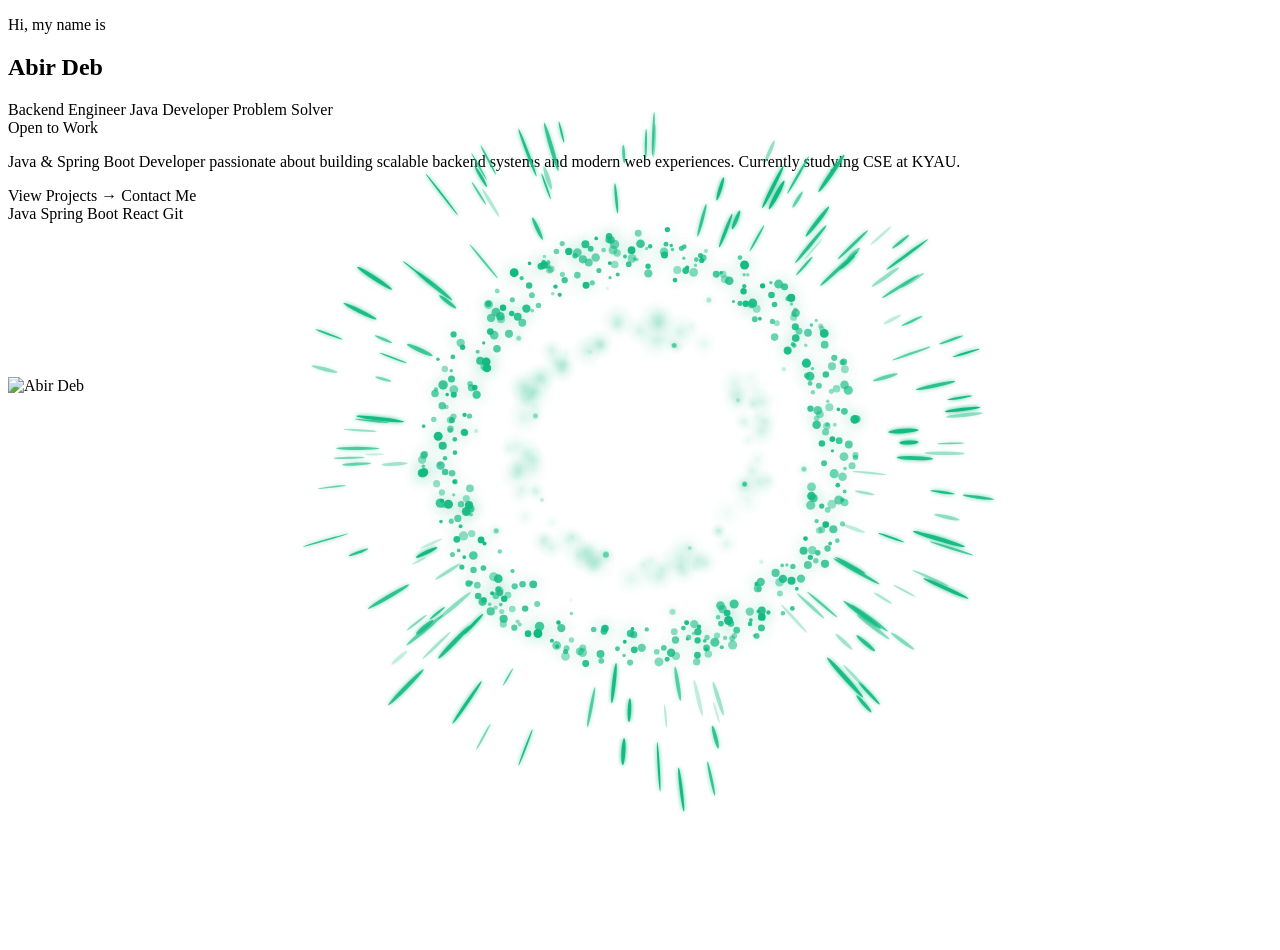
==== src/main/resources/templates/index.html @ 9cae5708 "Initial commit - Railway deploy setup" ====
<!DOCTYPE html>
<html lang="en"
      xmlns:th="http://www.thymeleaf.org"
      th:replace="~{layout/base :: layout('Abir Deb | Portfolio', ~{::main}, ~{}, ~{})}">
<body>
<main>

    <!-- ═══════════════════════════════════════
         ORBIT DOT STYLES
         ═══════════════════════════════════════ -->
    <style>
        .orbit-dot {
            position: absolute;
            border-radius: 50%;
            top: 50%;
            left: 50%;
            pointer-events: none;
            transform-origin: center;
            will-change: transform, opacity;
            z-index: 25;
            transition: box-shadow 0.18s ease, filter 0.18s ease;
        }
        .burst-dot {
            position: absolute;
            border-radius: 50%;
            top: 50%;
            left: 50%;
            pointer-events: none;
            animation: dot-scatter 0.9s ease-out forwards;
            animation-delay: var(--dd, 0s);
            opacity: 0;
        }
        @keyframes dot-scatter {
            0%   { transform: translate(-50%,-50%) rotate(var(--da)) translateX(0);      opacity: 1;   }
            70%  { opacity: 0.7; }
            100% { transform: translate(-50%,-50%) rotate(var(--da)) translateX(180px);  opacity: 0;   }
        }
    </style>

    <!-- ═══════════════════════════════════════
         HERO SECTION — 2-Column Grid
         ═══════════════════════════════════════ -->
    <section id="home" class="hero-section">

        <!-- AMBIENT SPOTLIGHT — mouse-follow glow (Step 7) -->
        <div class="hero-spotlight" id="heroSpotlight"></div>

        <div class="container">
            <div class="hero-grid">

                <!-- ══ LEFT: Text ══ -->
                <div class="hero-left hero-content">
                    <p class="hero-greeting">Hi, my name is</p>
                    <h1 class="hero-name">Abir Deb</h1>

                    <div class="hero-role" id="titleRotate">
                        <span class="hero-title-item hero-title-active">Backend Engineer</span>
                        <span class="hero-title-item">Java Developer</span>
                        <span class="hero-title-item">Problem Solver</span>
                    </div>

                    <div class="hero-badge">
                        <span class="hero-badge-dot"></span>
                        Open to Work
                    </div>

                    <p class="hero-desc">
                        Java &amp; Spring Boot Developer passionate about building
                        scalable backend systems and modern web experiences.
                        Currently studying CSE at KYAU.
                    </p>

                    <div class="hero-buttons">
                        <a th:href="@{/projects}" class="btn-primary">
                            View Projects &rarr;
                        </a>
                        <a th:href="@{/contact}" class="btn-outline">
                            Contact Me
                        </a>
                    </div>

                    <div class="hero-tags">
                        <span class="hero-tag"><i class="fab fa-java"></i> Java</span>
                        <span class="hero-tag"><i class="fas fa-leaf"></i> Spring Boot</span>
                        <span class="hero-tag"><i class="fab fa-react"></i> React</span>
                        <span class="hero-tag"><i class="fab fa-git-alt"></i> Git</span>
                    </div>

                    <div class="hero-socials">
                        <a href="https://github.com/abirdeb"
                           target="_blank" rel="noopener"
                           class="social-link" aria-label="GitHub">
                            <i class="fab fa-github"></i>
                        </a>
                        <a href="https://linkedin.com/in/abirdeb"
                           target="_blank" rel="noopener"
                           class="social-link" aria-label="LinkedIn">
                            <i class="fab fa-linkedin-in"></i>
                        </a>
                        <a href="mailto:abir@example.com"
                           class="social-link" aria-label="Email">
                            <i class="far fa-envelope"></i>
                        </a>
                        <a href="https://instagram.com/abirdeb"
                           target="_blank" rel="noopener"
                           class="social-link" aria-label="Instagram">
                            <i class="fab fa-instagram"></i>
                        </a>
                    </div>
                </div>

                <!-- ══ CENTER: Photo ══ -->
                <div class="hero-center">
                    <div class="hero-photo-wrap">

                        <!-- Step 6 fix: canvas was missing — hero-particles.js needs this element -->
                        <canvas id="hero-particle-canvas"></canvas>

                        <div id="dot-field"></div>
                        <div class="hero-photo-circle">
                            <img th:src="@{/images/profile/abir.jpg}"
                                 src="/images/profile/abir.jpg"
                                 alt="Abir Deb"
                                 class="hero-photo"/>
                        </div>
                        <div id="orbit-tags-container"></div>
                    </div>
                </div>

            </div>
        </div>

    </section>


    <!-- ═══════════════════════════════════════
         INLINE SCRIPTS
         ═══════════════════════════════════════ -->
    <script>
        document.addEventListener('DOMContentLoaded', function () {

            // ════════════════════════════════════════════════════
            // PARTICLE BURST SYSTEM
            //   0 = ring-core  — dense smoke ring body
            //   1 = spike      — fast radially-elongated tendrils
            //   2 = wisp       — large soft inner nebula blobs
            // ════════════════════════════════════════════════════

            var photoWrap = document.querySelector('.hero-photo-wrap');
            var pbCanvas  = document.createElement('canvas');
            var PB = 1000;
            pbCanvas.width  = PB;
            pbCanvas.height = PB;
            pbCanvas.style.cssText = 'position:absolute;top:50%;left:50%;transform:translate(-50%,-50%);pointer-events:none;z-index:20;';
            if (photoWrap) photoWrap.appendChild(pbCanvas);
            var pbCtx = pbCanvas.getContext('2d');

            var CX = PB / 2, CY = PB / 2;
            var PHOTO_R = 132;

            var pbParts  = [];
            var pbActive = false;
            var pbLastTs = 0;

            function pbSpawn() {
                pbParts = [];

                // ── RING CORE (440 particles) ──
                for (var i = 0; i < 440; i++) {
                    pbParts.push({
                        t: 0, ang: Math.random() * Math.PI * 2, r: PHOTO_R,
                        spd: 48 + Math.random() * 58, da: (Math.random() - 0.5) * 2.2,
                        sz: 1.8 + Math.random() * 3.4, a: 0.42 + Math.random() * 0.58,
                        age: 0, life: 2.6 + Math.random() * 1.8,
                        tp: Math.random() * Math.PI * 2, tf: 1.4 + Math.random() * 3.8, ta: 10 + Math.random() * 30,
                    });
                }

                // ── SPIKES (140 particles) ──
                for (var j = 0; j < 140; j++) {
                    pbParts.push({
                        t: 1, ang: Math.random() * Math.PI * 2, r: PHOTO_R,
                        spd: 125 + Math.random() * 140, da: (Math.random() - 0.5) * 0.55,
                        sz: 0.8 + Math.random() * 1.4, sLen: 13 + Math.random() * 24,
                        a: 0.78 + Math.random() * 0.22, age: 0, life: 1.2 + Math.random() * 1.0,
                        tp: Math.random() * Math.PI * 2, tf: 4 + Math.random() * 7, ta: 3 + Math.random() * 9,
                    });
                }

                // ── WISPS (100 particles) ──
                for (var k = 0; k < 100; k++) {
                    pbParts.push({
                        t: 2, ang: Math.random() * Math.PI * 2, r: PHOTO_R * 0.72,
                        spd: 14 + Math.random() * 34, da: (Math.random() - 0.5) * 3.8,
                        sz: 8 + Math.random() * 11, a: 0.13 + Math.random() * 0.22,
                        age: 0, life: 3.0 + Math.random() * 1.2,
                        tp: Math.random() * Math.PI * 2, tf: 0.7 + Math.random() * 2.2, ta: 20 + Math.random() * 42,
                    });
                }

                pbActive = true;
            }

            function pbFrame(ts) {
                var dt = pbLastTs ? Math.min((ts - pbLastTs) / 1000, 0.05) : 0;
                pbLastTs = ts;
                pbCtx.clearRect(0, 0, PB, PB);

                if (pbActive) {
                    var anyAlive = false;

                    for (var i = 0; i < pbParts.length; i++) {
                        var p = pbParts[i];
                        if (p.age >= p.life) continue;
                        anyAlive = true;
                        p.age += dt;
                        var lr = p.age / p.life;

                        var dist;
                        if (p.t === 1) {
                            dist = p.spd * p.age * Math.pow(Math.max(0, 1 - lr * 0.68), 0.32);
                        } else {
                            dist = p.spd * p.age * Math.pow(Math.max(0, 1 - lr * 0.52), 0.58);
                        }
                        var r = p.r + dist;
                        p.ang += p.da * dt;

                        var turb = Math.sin(p.age * p.tf + p.tp) * p.ta * Math.sin(lr * Math.PI);
                        var finalAng = p.ang + turb / Math.max(r, 40);
                        var px = CX + Math.cos(finalAng) * r;
                        var py = CY + Math.sin(finalAng) * r;

                        var env;
                        if (lr < 0.065)      { env = lr / 0.065; }
                        else if (lr > 0.50)  { env = Math.pow(1 - (lr - 0.50) / 0.50, 1.9); }
                        else                 { env = 1.0; }
                        var fa = Math.max(0, env * p.a);
                        if (fa < 0.004) continue;

                        if (p.t === 0) {
                            var sz0 = Math.max(0.4, p.sz * (1 - lr * 0.40));
                            pbCtx.shadowBlur  = 5 + (1 - lr) * 14;
                            pbCtx.shadowColor = 'rgba(16,185,129,' + (fa * 0.60).toFixed(3) + ')';
                            pbCtx.beginPath();
                            pbCtx.arc(px, py, sz0, 0, Math.PI * 2);
                            pbCtx.fillStyle = 'rgba(16,185,129,' + fa.toFixed(3) + ')';
                            pbCtx.fill();
                            pbCtx.shadowBlur = 0;
                        } else if (p.t === 1) {
                            var sLen = p.sLen * Math.max(0, 1 - lr * 0.58);
                            pbCtx.save();
                            pbCtx.translate(px, py);
                            pbCtx.rotate(finalAng + Math.PI / 2);
                            pbCtx.shadowBlur  = 4;
                            pbCtx.shadowColor = 'rgba(16,185,129,' + fa.toFixed(3) + ')';
                            pbCtx.beginPath();
                            pbCtx.ellipse(0, 0, Math.max(0.3, p.sz), Math.max(0.5, sLen), 0, 0, Math.PI * 2);
                            pbCtx.fillStyle = 'rgba(16,185,129,' + fa.toFixed(3) + ')';
                            pbCtx.fill();
                            pbCtx.shadowBlur = 0;
                            pbCtx.restore();
                        } else {
                            var wg = pbCtx.createRadialGradient(px, py, 0, px, py, p.sz);
                            wg.addColorStop(0,   'rgba(16,185,129,' + (fa * 0.55).toFixed(3) + ')');
                            wg.addColorStop(0.5, 'rgba(16,185,129,' + (fa * 0.18).toFixed(3) + ')');
                            wg.addColorStop(1,   'rgba(16,185,129,0)');
                            pbCtx.beginPath();
                            pbCtx.arc(px, py, p.sz, 0, Math.PI * 2);
                            pbCtx.fillStyle = wg;
                            pbCtx.fill();
                        }
                    }

                    if (!anyAlive) pbActive = false;
                }

                requestAnimationFrame(pbFrame);
            }
            requestAnimationFrame(pbFrame);

            function addShockwave() { pbSpawn(); }


            // ════════════════════════════════════════════════════
            // ORBITING GREEN DOTS SYSTEM
            // ════════════════════════════════════════════════════
            var container = document.getElementById('dot-field');
            if (!container) return;

            var DOTS = [
                { r: 110, size: 5,  alpha: 0.90, speed: 0.35 },
                { r: 110, size: 4,  alpha: 0.60, speed: 0.35 },
                { r: 110, size: 6,  alpha: 0.80, speed: 0.35 },
                { r: 110, size: 4,  alpha: 0.50, speed: 0.35 },
                { r: 110, size: 5,  alpha: 0.70, speed: 0.35 },
                { r: 110, size: 3,  alpha: 0.40, speed: 0.35 },
                { r: 110, size: 5,  alpha: 0.85, speed: 0.35 },
                { r: 110, size: 4,  alpha: 0.55, speed: 0.35 },
                { r: 165, size: 5,  alpha: 0.75, speed: 0.22 },
                { r: 165, size: 4,  alpha: 0.45, speed: 0.22 },
                { r: 165, size: 6,  alpha: 0.65, speed: 0.22 },
                { r: 165, size: 3,  alpha: 0.35, speed: 0.22 },
                { r: 165, size: 5,  alpha: 0.80, speed: 0.22 },
                { r: 165, size: 4,  alpha: 0.50, speed: 0.22 },
                { r: 165, size: 5,  alpha: 0.70, speed: 0.22 },
                { r: 165, size: 3,  alpha: 0.40, speed: 0.22 },
                { r: 165, size: 5,  alpha: 0.60, speed: 0.22 },
                { r: 165, size: 4,  alpha: 0.55, speed: 0.22 },
            ];

            var innerCount = 8, outerCount = 10;
            var dotEls = [];

            DOTS.forEach(function(cfg, i) {
                var isInner    = i < innerCount;
                var groupSize  = isInner ? innerCount : outerCount;
                var groupIdx   = isInner ? i : i - innerCount;
                var startAngle = (groupIdx / groupSize) * 2 * Math.PI
                    + (isInner ? 0 : Math.PI / outerCount);

                var el = document.createElement('div');
                el.className = 'orbit-dot';
                el.style.width      = cfg.size + 'px';
                el.style.height     = cfg.size + 'px';
                el.style.background = 'rgba(16,185,129,' + cfg.alpha + ')';
                el.style.boxShadow  = '0 0 ' + (cfg.size * 1.5) + 'px rgba(16,185,129,' + (cfg.alpha * 0.8) + ')';
                container.appendChild(el);

                dotEls.push({
                    el: el, r: cfg.r, angle: startAngle,
                    speed: cfg.speed * (isInner ? 1 : -1),
                    size: cfg.size, alpha: cfg.alpha
                });
            });

            var lastTime    = null;
            var burstActive = false;

            // ════════════════════════════════════════════════════
            // MAGNETIC ATTRACTION — mouse pulls orbit dots (Step 6)
            // ════════════════════════════════════════════════════
            var heroSectionEl = document.getElementById('home');
            var magnetX = null, magnetY = null;
            var MAGNET_RADIUS   = 220;
            var MAGNET_STRENGTH = 55;

            if (heroSectionEl && photoWrap) {
                heroSectionEl.addEventListener('mousemove', function (e) {
                    var rect = photoWrap.getBoundingClientRect();
                    var cx = rect.left + rect.width / 2;
                    var cy = rect.top + rect.height / 2;
                    var dx = e.clientX - cx;
                    var dy = e.clientY - cy;
                    if (Math.hypot(dx, dy) < MAGNET_RADIUS + rect.width / 2) {
                        magnetX = dx;
                        magnetY = dy;
                    } else {
                        magnetX = null;
                        magnetY = null;
                    }
                });
                heroSectionEl.addEventListener('mouseleave', function () {
                    magnetX = null;
                    magnetY = null;
                });
            }

            // ════════════════════════════════════════════════════
            // AMBIENT SPOTLIGHT FOLLOW (Step 7)
            // ════════════════════════════════════════════════════
            var spotlightEl = document.getElementById('heroSpotlight');
            if (heroSectionEl && spotlightEl) {
                heroSectionEl.addEventListener('mousemove', function (e) {
                    var rect = heroSectionEl.getBoundingClientRect();
                    var x = e.clientX - rect.left;
                    var y = e.clientY - rect.top;
                    spotlightEl.style.setProperty('--spot-x', x + 'px');
                    spotlightEl.style.setProperty('--spot-y', y + 'px');
                    spotlightEl.classList.add('is-active');
                });
                heroSectionEl.addEventListener('mouseleave', function () {
                    spotlightEl.classList.remove('is-active');
                });
            }

            function animate(ts) {
                if (!lastTime) lastTime = ts;
                var dt = (ts - lastTime) / 1000;
                lastTime = ts;
                if (!burstActive) {
                    dotEls.forEach(function(d) {
                        d.angle += d.speed * dt;
                        var x = Math.cos(d.angle) * d.r;
                        var y = Math.sin(d.angle) * d.r;

                        // Magnetic pull toward cursor
                        var attracted = false;
                        if (magnetX !== null) {
                            var dx = magnetX - x;
                            var dy = magnetY - y;
                            var dist = Math.hypot(dx, dy);
                            if (dist < MAGNET_RADIUS && dist > 0.01) {
                                var pull = (1 - dist / MAGNET_RADIUS) * MAGNET_STRENGTH;
                                x += (dx / dist) * pull;
                                y += (dy / dist) * pull;
                                attracted = pull > 1;
                            }
                        }

                        if (attracted) {
                            d.el.style.boxShadow = '0 0 ' + (d.size * 3) + 'px rgba(16,185,129,1)';
                            d.el.style.filter    = 'brightness(1.6)';
                        } else {
                            d.el.style.boxShadow = '0 0 ' + (d.size * 1.5) + 'px rgba(16,185,129,' + (d.alpha * 0.8) + ')';
                            d.el.style.filter    = '';
                        }

                        d.el.style.transform = 'translate(calc(-50% + ' + x + 'px), calc(-50% + ' + y + 'px))';
                    });
                }
                requestAnimationFrame(animate);
            }
            requestAnimationFrame(animate);


            // ════════════════════════════════════════════════════
            // BURST — scatter out → reverse back in → loop
            // ════════════════════════════════════════════════════
            function triggerBurst() {
                if (burstActive) return;
                burstActive = true;

                addShockwave();

                dotEls.forEach(function(d) {
                    d.snapX = Math.cos(d.angle) * d.r;
                    d.snapY = Math.sin(d.angle) * d.r;
                });

                // ── PHASE 1: Scatter outward + fade out (750ms) ──
                dotEls.forEach(function(d) {
                    var farX = Math.cos(d.angle) * (d.r + 145);
                    var farY = Math.sin(d.angle) * (d.r + 145);
                    d.el.style.transition = 'opacity 0.25s ease, transform 0.75s cubic-bezier(0.15,0,0.75,1)';
                    d.el.style.opacity    = '0';
                    d.el.style.transform  = 'translate(calc(-50% + ' + farX + 'px), calc(-50% + ' + farY + 'px))';
                });

                // Extra burst-dot particles
                for (var i = 0; i < 20; i++) {
                    (function(idx) {
                        var dot = document.createElement('div');
                        dot.className = 'burst-dot';
                        var sz = Math.random() * 4 + 3;
                        dot.style.width      = sz + 'px';
                        dot.style.height     = sz + 'px';
                        dot.style.background = '#10b981';
                        dot.style.boxShadow  = '0 0 8px #10b981, 0 0 16px rgba(16,185,129,0.6)';
                        dot.style.setProperty('--da', ((idx / 20) * 360 + (Math.random() - 0.5) * 15) + 'deg');
                        dot.style.setProperty('--dd', (idx * 0.02) + 's');
                        container.appendChild(dot);
                        setTimeout(function(){ if (dot.parentNode) dot.parentNode.removeChild(dot); }, 1100);
                    })(i);
                }

                // ── PHASE 2 (750ms): Reverse — glide back to snapped orbit pos ──
                setTimeout(function() {
                    dotEls.forEach(function(d) {
                        d.el.style.transition = 'opacity 0.5s ease, transform 0.9s cubic-bezier(0.22,0.9,0.4,1)';
                        d.el.style.opacity    = d.alpha.toString();
                        d.el.style.transform  = 'translate(calc(-50% + ' + d.snapX + 'px), calc(-50% + ' + d.snapY + 'px))';
                    });

                    // ── PHASE 3: clear transitions → resume orbit → loop ──
                    setTimeout(function() {
                        dotEls.forEach(function(d) { d.el.style.transition = ''; });
                        burstActive = false;
                        if (autoSchedule) triggerBurst();
                    }, 950);

                }, 750);
            }

            var autoSchedule = false;

            // Page load burst → then loop
            setTimeout(function() {
                triggerBurst();
                autoSchedule = true;
            }, 900);

            // Photo click triggers burst
            var photoCircle = document.querySelector('.hero-photo-circle');
            if (photoCircle) {
                photoCircle.addEventListener('click', function(){ triggerBurst(); });
            }

        });
    </script>


</main>
</body>
</html>
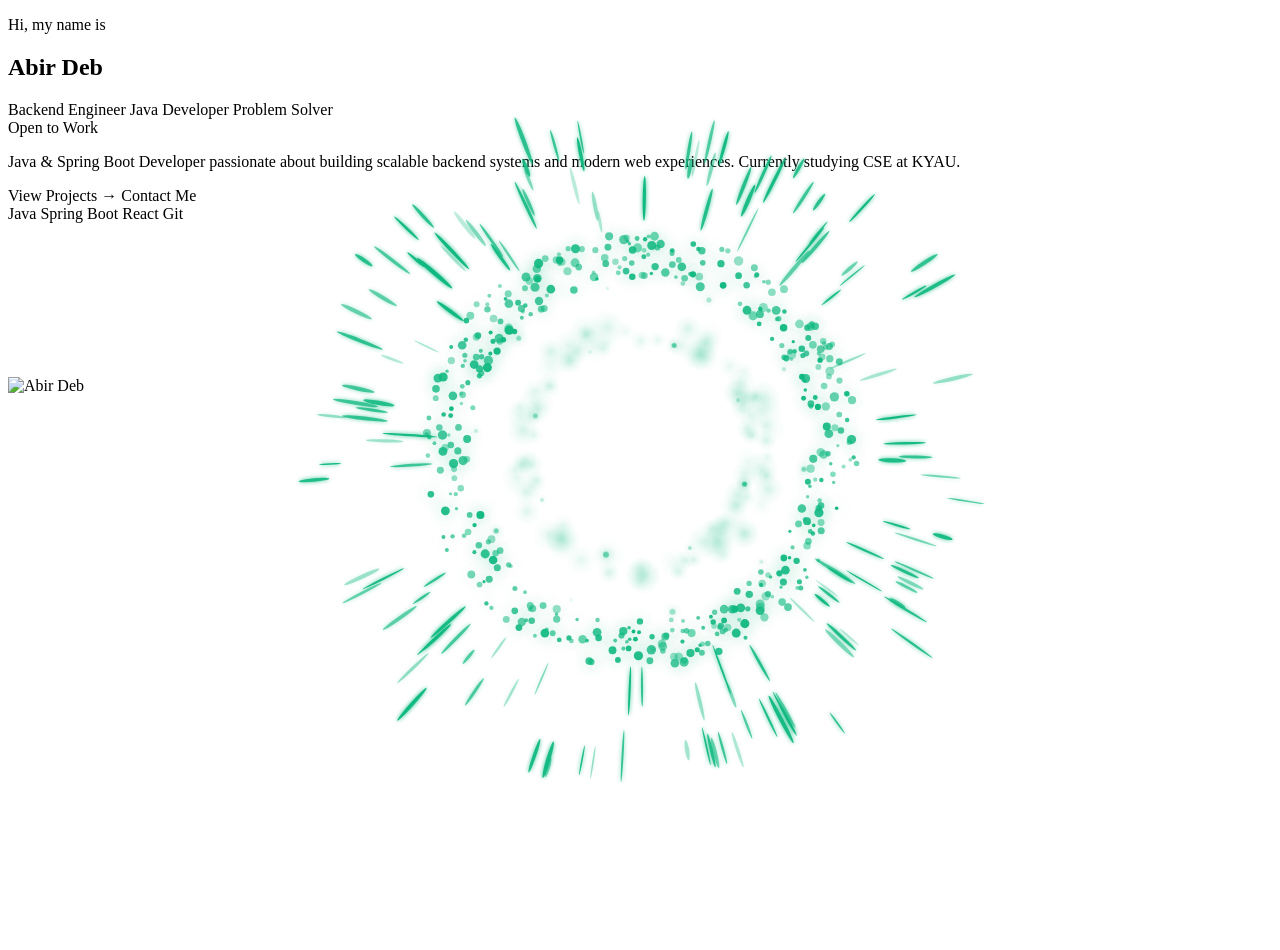
==== commit b8a7880a: "Update social media links in index.html" ====
--- a/src/main/resources/templates/index.html
+++ b/src/main/resources/templates/index.html
@@ -87,21 +87,21 @@
                     </div>
 
                     <div class="hero-socials">
-                        <a href="https://github.com/abirdeb"
+                        <a href="https://github.com/ABIR-DEB120657/OOPS-II-project"
                            target="_blank" rel="noopener"
                            class="social-link" aria-label="GitHub">
                             <i class="fab fa-github"></i>
                         </a>
-                        <a href="https://linkedin.com/in/abirdeb"
+                        <a href="https://www.linkedin.com/in/abir-deb-41794137b?utm_source=share_via&utm_content=profile&utm_medium=member_android"
                            target="_blank" rel="noopener"
                            class="social-link" aria-label="LinkedIn">
                             <i class="fab fa-linkedin-in"></i>
                         </a>
-                        <a href="mailto:abir@example.com"
+                        <a href="mailto:debabir82@gmail.com"
                            class="social-link" aria-label="Email">
                             <i class="far fa-envelope"></i>
                         </a>
-                        <a href="https://instagram.com/abirdeb"
+                        <a href="https://www.instagram.com/abi.rdeb?igsh=MWVndjhoNHhyZjhiOA=="
                            target="_blank" rel="noopener"
                            class="social-link" aria-label="Instagram">
                             <i class="fab fa-instagram"></i>
@@ -501,4 +501,4 @@
 
 </main>
 </body>
-</html>+</html>
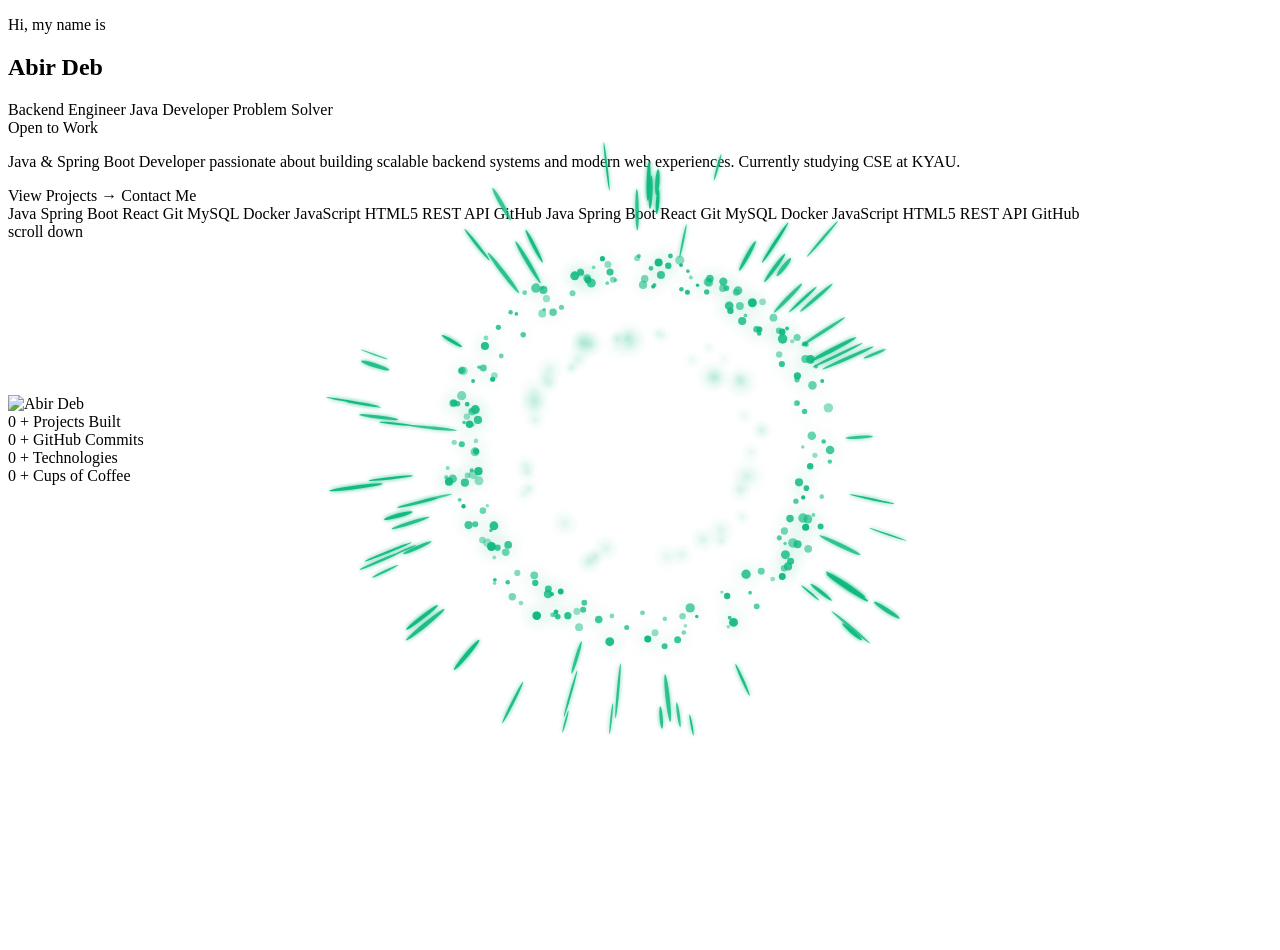
==== commit 2df7b4c2: "Update index.html" ====
--- a/src/main/resources/templates/index.html
+++ b/src/main/resources/templates/index.html
@@ -2,6 +2,7 @@
 <html lang="en"
       xmlns:th="http://www.thymeleaf.org"
       th:replace="~{layout/base :: layout('Abir Deb | Portfolio', ~{::main}, ~{}, ~{})}">
+
 <body>
 <main>
 
@@ -41,7 +42,8 @@
          HERO SECTION — 2-Column Grid
          ═══════════════════════════════════════ -->
     <section id="home" class="hero-section">
-
+        <div class="hero-orb hero-orb-1"></div>
+        <div class="hero-orb hero-orb-2"></div>
         <!-- AMBIENT SPOTLIGHT — mouse-follow glow (Step 7) -->
         <div class="hero-spotlight" id="heroSpotlight"></div>
 
@@ -79,15 +81,34 @@
                         </a>
                     </div>
 
-                    <div class="hero-tags">
-                        <span class="hero-tag"><i class="fab fa-java"></i> Java</span>
-                        <span class="hero-tag"><i class="fas fa-leaf"></i> Spring Boot</span>
-                        <span class="hero-tag"><i class="fab fa-react"></i> React</span>
-                        <span class="hero-tag"><i class="fab fa-git-alt"></i> Git</span>
+                    <div class="hero-marquee-wrap">
+                        <div class="hero-marquee-track">
+                            <span class="hero-tag"><i class="fab fa-java"></i> Java</span>
+                            <span class="hero-tag"><i class="fas fa-leaf"></i> Spring Boot</span>
+                            <span class="hero-tag"><i class="fab fa-react"></i> React</span>
+                            <span class="hero-tag"><i class="fab fa-git-alt"></i> Git</span>
+                            <span class="hero-tag"><i class="fas fa-database"></i> MySQL</span>
+                            <span class="hero-tag"><i class="fab fa-docker"></i> Docker</span>
+                            <span class="hero-tag"><i class="fab fa-js"></i> JavaScript</span>
+                            <span class="hero-tag"><i class="fab fa-html5"></i> HTML5</span>
+                            <span class="hero-tag"><i class="fas fa-server"></i> REST API</span>
+                            <span class="hero-tag"><i class="fab fa-github"></i> GitHub</span>
+                            <!-- Duplicate for seamless loop -->
+                            <span class="hero-tag"><i class="fab fa-java"></i> Java</span>
+                            <span class="hero-tag"><i class="fas fa-leaf"></i> Spring Boot</span>
+                            <span class="hero-tag"><i class="fab fa-react"></i> React</span>
+                            <span class="hero-tag"><i class="fab fa-git-alt"></i> Git</span>
+                            <span class="hero-tag"><i class="fas fa-database"></i> MySQL</span>
+                            <span class="hero-tag"><i class="fab fa-docker"></i> Docker</span>
+                            <span class="hero-tag"><i class="fab fa-js"></i> JavaScript</span>
+                            <span class="hero-tag"><i class="fab fa-html5"></i> HTML5</span>
+                            <span class="hero-tag"><i class="fas fa-server"></i> REST API</span>
+                            <span class="hero-tag"><i class="fab fa-github"></i> GitHub</span>
+                        </div>
                     </div>
 
                     <div class="hero-socials">
-                        <a href="https://github.com/ABIR-DEB120657/OOPS-II-project"
+                        <a href="https://github.com/ABIR-DEB120657"
                            target="_blank" rel="noopener"
                            class="social-link" aria-label="GitHub">
                             <i class="fab fa-github"></i>
@@ -97,7 +118,7 @@
                            class="social-link" aria-label="LinkedIn">
                             <i class="fab fa-linkedin-in"></i>
                         </a>
-                        <a href="mailto:debabir82@gmail.com"
+                        <a href="mailto:debabir82@xample.com"
                            class="social-link" aria-label="Email">
                             <i class="far fa-envelope"></i>
                         </a>
@@ -107,6 +128,10 @@
                             <i class="fab fa-instagram"></i>
                         </a>
                     </div>
+                    <div class="hero-scroll-hint">
+                        <div class="hint-mouse"></div>
+                        <span>scroll down</span>
+                    </div>
                 </div>
 
                 <!-- ══ CENTER: Photo ══ -->
@@ -118,11 +143,22 @@
 
                         <div id="dot-field"></div>
                         <div class="hero-photo-circle">
-                            <img th:src="@{/images/profile/abir.jpg}"
-                                 src="/images/profile/abir.jpg"
-                                 alt="Abir Deb"
-                                 class="hero-photo"/>
+                            <picture>
+                                <source th:srcset="@{/images/profile/abir.webp}"
+                                        srcset="/images/profile/abir.webp"
+                                        type="image/webp">
+                                <img th:src="@{/images/profile/abir.jpg}"
+                                     src="/images/profile/abir.jpg"
+                                     alt="Abir Deb"
+                                     class="hero-photo"
+                                     loading="eager"
+                                     fetchpriority="high"
+                                     decoding="async"
+                                     width="200"
+                                     height="200"/>
+                            </picture>
                         </div>
+                        <div class="hero-holo-ring"></div>
                         <div id="orbit-tags-container"></div>
                     </div>
                 </div>
@@ -131,7 +167,36 @@
         </div>
 
     </section>
-
+    <!-- ═══════════════════════════════════════
+             STATS STRIP
+             ═══════════════════════════════════════ -->
+    <div class="stats-strip">
+        <div class="stats-container">
+            <div class="stat-item">
+                <span class="stat-number" data-target="15">0</span>
+                <span class="stat-plus">+</span>
+                <span class="stat-label">Projects Built</span>
+            </div>
+            <div class="stat-divider"></div>
+            <div class="stat-item">
+                <span class="stat-number" data-target="500">0</span>
+                <span class="stat-plus">+</span>
+                <span class="stat-label">GitHub Commits</span>
+            </div>
+            <div class="stat-divider"></div>
+            <div class="stat-item">
+                <span class="stat-number" data-target="10">0</span>
+                <span class="stat-plus">+</span>
+                <span class="stat-label">Technologies</span>
+            </div>
+            <div class="stat-divider"></div>
+            <div class="stat-item">
+                <span class="stat-number" data-target="1000">0</span>
+                <span class="stat-plus">+</span>
+                <span class="stat-label">Cups of Coffee</span>
+            </div>
+        </div>
+    </div>
 
     <!-- ═══════════════════════════════════════
          INLINE SCRIPTS
@@ -166,7 +231,7 @@
                 pbParts = [];
 
                 // ── RING CORE (440 particles) ──
-                for (var i = 0; i < 440; i++) {
+                for (var i = 0; i < 220; i++) {
                     pbParts.push({
                         t: 0, ang: Math.random() * Math.PI * 2, r: PHOTO_R,
                         spd: 48 + Math.random() * 58, da: (Math.random() - 0.5) * 2.2,
@@ -177,7 +242,7 @@
                 }
 
                 // ── SPIKES (140 particles) ──
-                for (var j = 0; j < 140; j++) {
+                for (var j = 0; j < 70; j++) {
                     pbParts.push({
                         t: 1, ang: Math.random() * Math.PI * 2, r: PHOTO_R,
                         spd: 125 + Math.random() * 140, da: (Math.random() - 0.5) * 0.55,
@@ -188,7 +253,7 @@
                 }
 
                 // ── WISPS (100 particles) ──
-                for (var k = 0; k < 100; k++) {
+                for (var k = 0; k < 50; k++) {
                     pbParts.push({
                         t: 2, ang: Math.random() * Math.PI * 2, r: PHOTO_R * 0.72,
                         spd: 14 + Math.random() * 34, da: (Math.random() - 0.5) * 3.8,
